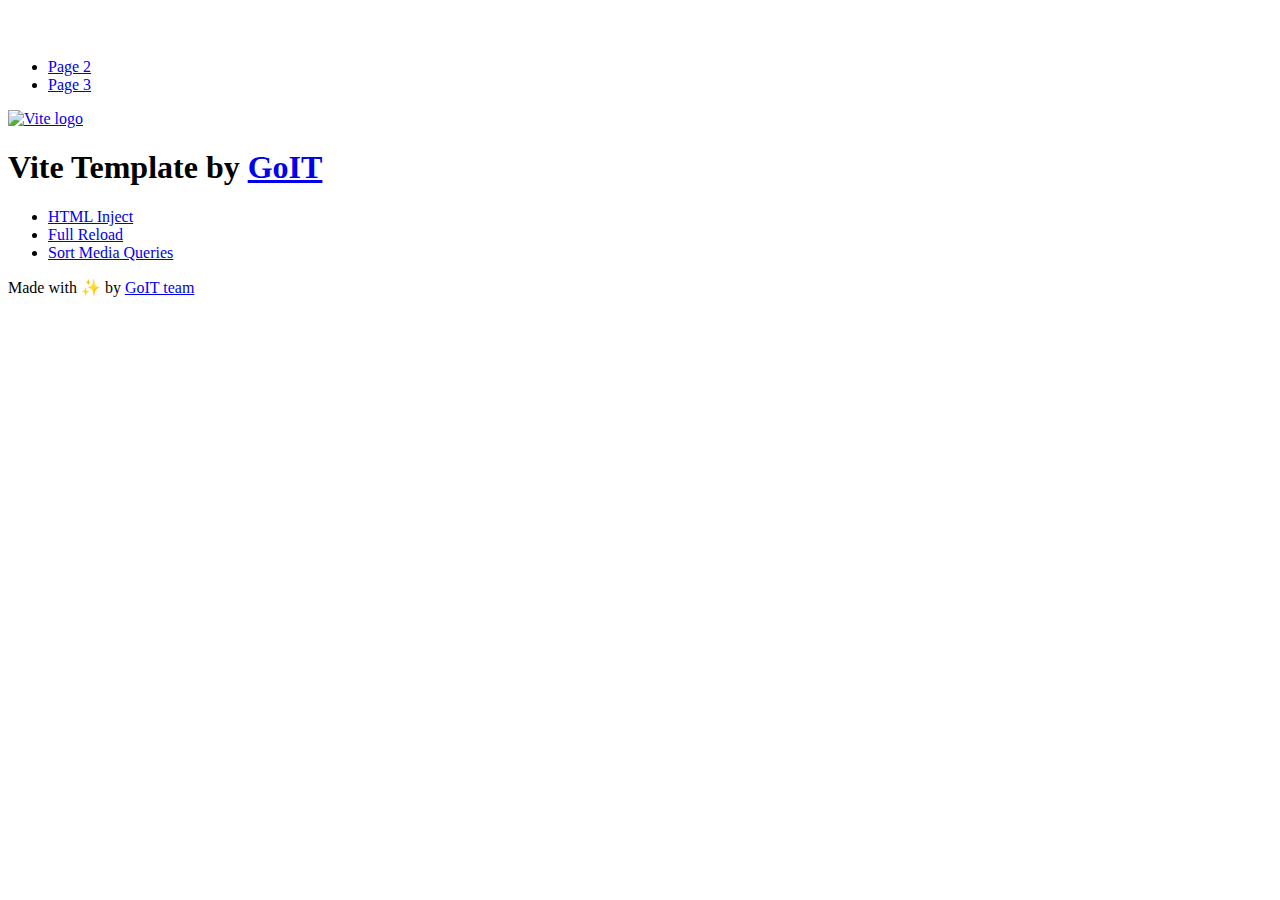
==== index.html @ e42f8a8a "Deploying to gh-pages from @ DenysHozhev/goit-js-hw-10@5ab43e5d12339da085309b513b94a1a7178dd379 🚀" ====
<!DOCTYPE html>
<html lang="en">
  <head>
    <meta charset="UTF-8" />
    <link rel="icon" type="image/svg+xml" href="/vanilla-app-template/favicon.svg" />
    <meta name="viewport" content="width=device-width, initial-scale=1.0" />
    <title>Vanilla App Template</title>
    <script type="module" crossorigin src="/vanilla-app-template/index.js"></script>
    <link rel="stylesheet" crossorigin href="/vanilla-app-template/assets/styles-DvPDDfy5.css">
  </head>
  <body>
    <header class="header">
  <div class="container">
    <nav class="nav">
      <a class="nav-logo" href="./index.html" aria-label="Site logo">
        <svg class="nav-logo-icon" width="100" height="30">
          <use href="/vanilla-app-template/assets/sprite-E8vg0sBb.svg#logo"></use>
        </svg>
      </a>
      <ul class="nav-list">
        <li class="nav-item">
          <a class="nav-link {=$highlight-act}" href="./page-2.html">Page 2</a>
        </li>
        <li class="nav-item">
          <a class="nav-link {=$highlight-curr}" href="./page-3.html">Page 3</a>
        </li>
      </ul>
    </nav>
  </div>
</header>


    <main>
      <!-- Loads the specified .html file -->
      <section class="vite-promo">
  <div class="container">
    <div class="vite-promo-thumb">
      <a
        class="vite-promo-link"
        href="https://vitejs.dev/"
        target="_blank"
        rel="noopener noreferrer"
        aria-label="Link to Vite official website"
        title="Vite.js  build tool"
      >
        <!-- Path to images as from index.html file -->
        <img
          class="pic"
          src="/vanilla-app-template/assets/vite-logo-9o_aqrTe.png"
          alt="Vite logo"
          width="640"
          height="640"
        />
      </a>
    </div>
    <h1 class="main-title">
      <span class="main-title-gradient">Vite</span>
      Template by
      <a
        class="main-title-link"
        href="https://github.com/goitacademy/vanilla-app-template"
        target="_blank"
        rel="noopener noreferrer"
      >
        GoIT
      </a>
    </h1>
  </div>
</section>

      <article class="badges">
  <div class="container">
    <ul class="badges-list">
      <li class="badges-item">
        <a
          class="badges-link"
          href="https://www.npmjs.com/package/vite-plugin-html-inject"
          target="_blank"
          rel="noopener noreferrer"
        >
          HTML Inject
        </a>
      </li>
      <li class="badges-item">
        <a
          class="badges-link"
          href="https://www.npmjs.com/package/vite-plugin-full-reload"
          target="_blank"
          rel="noopener noreferrer"
        >
          Full Reload
        </a>
      </li>
      <li class="badges-item">
        <a
          class="badges-link"
          href="https://www.npmjs.com/package/postcss-sort-media-queries"
          target="_blank"
          rel="noopener noreferrer"
        >
          Sort Media Queries
        </a>
      </li>
    </ul>
  </div>
</article>

    </main>

    <footer class="footer">
  <div class="container">
    <p class="footer-desc">
      Made with ✨ by
      <a
        class="footer-link"
        href="https://goit.global/ua/"
        target="_blank"
        rel="noopener noreferrer"
      >
        GoIT team
      </a>
    </p>
  </div>
</footer>


  </body>
</html>
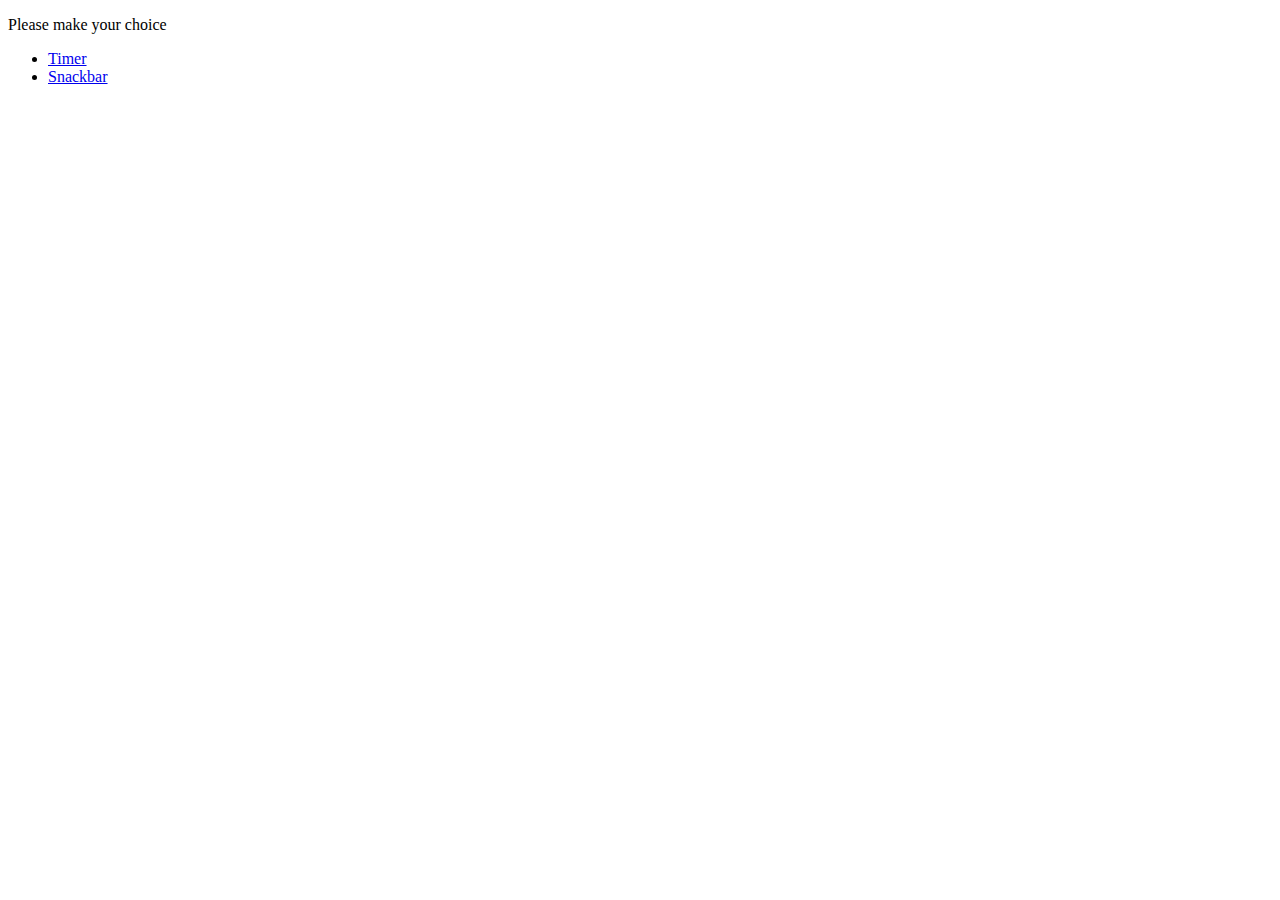
==== commit 98bb6802: "Deploying to gh-pages from @ DenysHozhev/goit-js-hw-10@82ad2cf5c1051c9ee0d7964bb1e4feb7f834b693 🚀" ====
--- a/index.html
+++ b/index.html
@@ -2,127 +2,16 @@
 <html lang="en">
   <head>
     <meta charset="UTF-8" />
-    <link rel="icon" type="image/svg+xml" href="/vanilla-app-template/favicon.svg" />
+    <link rel="icon" type="image/svg+xml" href="/favicon.svg" />
     <meta name="viewport" content="width=device-width, initial-scale=1.0" />
     <title>Vanilla App Template</title>
-    <script type="module" crossorigin src="/vanilla-app-template/index.js"></script>
-    <link rel="stylesheet" crossorigin href="/vanilla-app-template/assets/styles-DvPDDfy5.css">
+    <link rel="stylesheet" crossorigin href="/goit-js-hw-10/assets/styles-C0wKXo7o.css">
   </head>
   <body>
-    <header class="header">
-  <div class="container">
-    <nav class="nav">
-      <a class="nav-logo" href="./index.html" aria-label="Site logo">
-        <svg class="nav-logo-icon" width="100" height="30">
-          <use href="/vanilla-app-template/assets/sprite-E8vg0sBb.svg#logo"></use>
-        </svg>
-      </a>
-      <ul class="nav-list">
-        <li class="nav-item">
-          <a class="nav-link {=$highlight-act}" href="./page-2.html">Page 2</a>
-        </li>
-        <li class="nav-item">
-          <a class="nav-link {=$highlight-curr}" href="./page-3.html">Page 3</a>
-        </li>
-      </ul>
-    </nav>
-  </div>
-</header>
-
-
-    <main>
-      <!-- Loads the specified .html file -->
-      <section class="vite-promo">
-  <div class="container">
-    <div class="vite-promo-thumb">
-      <a
-        class="vite-promo-link"
-        href="https://vitejs.dev/"
-        target="_blank"
-        rel="noopener noreferrer"
-        aria-label="Link to Vite official website"
-        title="Vite.js  build tool"
-      >
-        <!-- Path to images as from index.html file -->
-        <img
-          class="pic"
-          src="/vanilla-app-template/assets/vite-logo-9o_aqrTe.png"
-          alt="Vite logo"
-          width="640"
-          height="640"
-        />
-      </a>
-    </div>
-    <h1 class="main-title">
-      <span class="main-title-gradient">Vite</span>
-      Template by
-      <a
-        class="main-title-link"
-        href="https://github.com/goitacademy/vanilla-app-template"
-        target="_blank"
-        rel="noopener noreferrer"
-      >
-        GoIT
-      </a>
-    </h1>
-  </div>
-</section>
-
-      <article class="badges">
-  <div class="container">
-    <ul class="badges-list">
-      <li class="badges-item">
-        <a
-          class="badges-link"
-          href="https://www.npmjs.com/package/vite-plugin-html-inject"
-          target="_blank"
-          rel="noopener noreferrer"
-        >
-          HTML Inject
-        </a>
-      </li>
-      <li class="badges-item">
-        <a
-          class="badges-link"
-          href="https://www.npmjs.com/package/vite-plugin-full-reload"
-          target="_blank"
-          rel="noopener noreferrer"
-        >
-          Full Reload
-        </a>
-      </li>
-      <li class="badges-item">
-        <a
-          class="badges-link"
-          href="https://www.npmjs.com/package/postcss-sort-media-queries"
-          target="_blank"
-          rel="noopener noreferrer"
-        >
-          Sort Media Queries
-        </a>
-      </li>
+    <p class="menu-text">Please make your choice</p>
+    <ul class="menu-list">
+      <li class="menu-item"><a href="./1-timer.html">Timer</a></li>
+      <li class="menu-item"><a href="./2-snackbar.html">Snackbar</a></li>
     </ul>
-  </div>
-</article>
-
-    </main>
-
-    <footer class="footer">
-  <div class="container">
-    <p class="footer-desc">
-      Made with ✨ by
-      <a
-        class="footer-link"
-        href="https://goit.global/ua/"
-        target="_blank"
-        rel="noopener noreferrer"
-      >
-        GoIT team
-      </a>
-    </p>
-  </div>
-</footer>
-
-
   </body>
 </html>
